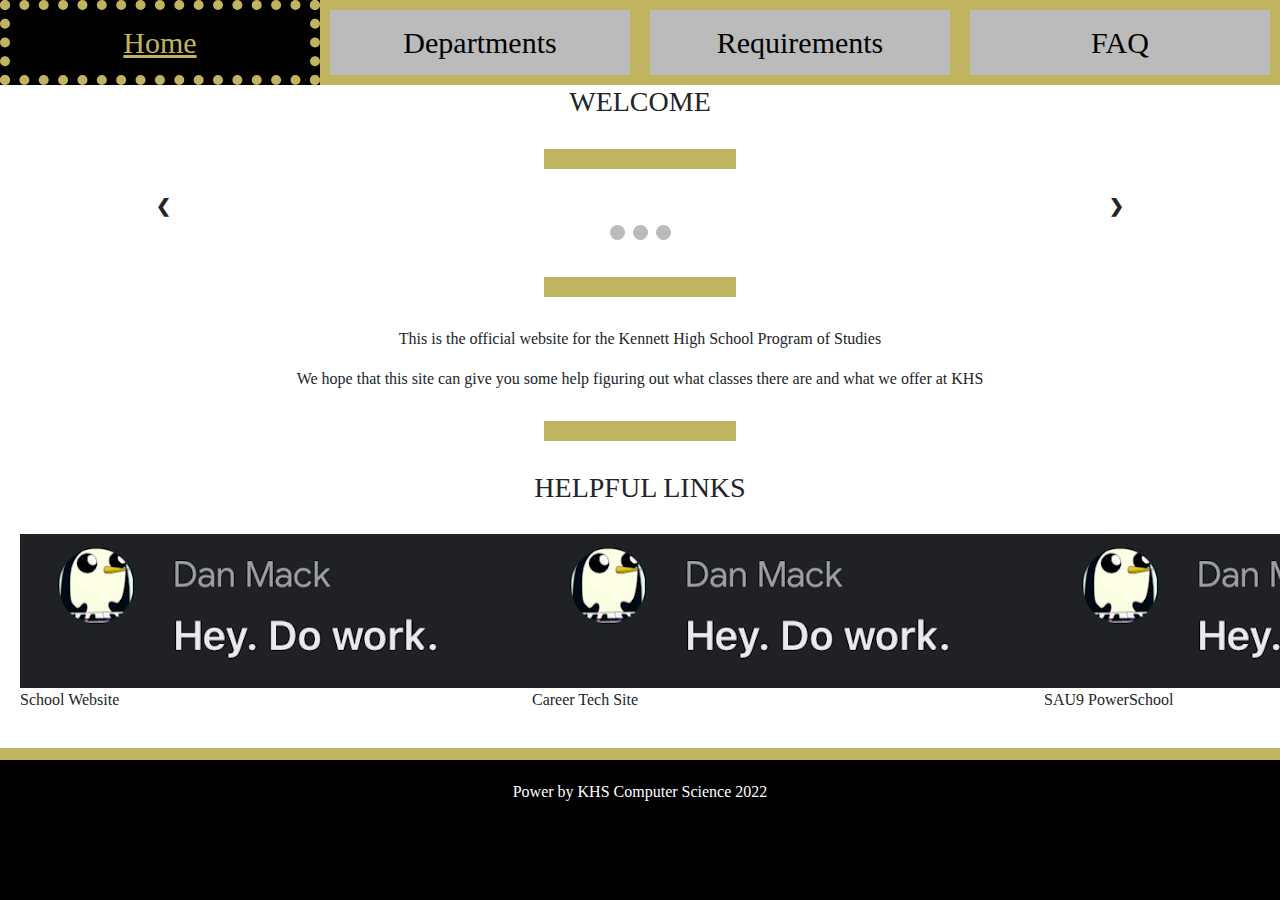
==== index.html @ fdba595f "Update Project" ====
<!DOCTYPE html>
<html lang="en">

<head>
    <meta charset="UTF-8">
    <meta name="viewport" content="width=device-width, initial-scale=1.0">
    <meta http-equiv="X-UA-Compatible" content="ie=edge">
    <title>KHS Program of Studies</title>
    <link rel="stylesheet" href="src\style\style.css">
    <link rel="shortcut icon" type="image/x-icon" href="src\images\favicon.ico">
    <link rel="stylesheet" href="https://cdn.jsdelivr.net/npm/bootstrap@4.3.1/dist/css/bootstrap.min.css" integrity="sha384-ggOyR0iXCbMQv3Xipma34MD+dH/1fQ784/j6cY/iJTQUOhcWr7x9JvoRxT2MZw1T" crossorigin="anonymous">
</head>

<body>
    <div class="nav">
        <a href="" class="navbutton">Home</a>

        <a href="" class="navbutton">Departments</a>

        <a href="" class="navbutton">Requirements</a>

        <a href="" class="navbutton">FAQ</a>
    </div>

    <h3>WELCOME</h3>

    <div>
        <p id="line"></p>
    </div>


    <div class="slideshow-container">

        <div class="mySlides fade">
            <div class="numbertext">1 / 3</div>
            <img src="src\images\monkey.jpg" style="width:100%">
            <div class="text">Caption Text</div>
        </div>

        <div class="mySlides fade">
            <div class="numbertext">2 / 3</div>
            <img src="src\images\monke.gif" style="width:100%">
            <div class="text">Caption Two</div>
        </div>

        <div class="mySlides fade">
            <div class="numbertext">3 / 3</div>
            <img src="src\images\monkey.jpg" style="width:100%">
            <div class="text">Caption Three</div>
        </div>

        <a class="prev" onclick="plusSlides(-1)">❮</a>
        <a class="next" onclick="plusSlides(1)">❯</a>

    </div>
    <br>

    <div style="text-align:center">
        <span class="dot" onclick="currentSlide(1)"></span>
        <span class="dot" onclick="currentSlide(2)"></span>
        <span class="dot" onclick="currentSlide(3)"></span>
    </div>

    <div>
        <p id="line"></p>
    </div>

    <div id="mainText">
        <p>This is the official website for the Kennett High School Program of Studies</p>
        <p>We hope that this site can give you some help figuring out what classes there are and what we offer at KHS</p>
    </div>

    <div>
        <p id="line"></p>
    </div>

    <h3 style="margin-top: 0px; margin-bottom: 30px;">HELPFUL LINKS</h3>

    <div id="linkContent">

        <div>

            <a href="https://www.khsmwv.com">

                <img src="src\images\cool.jpg" alt="yes" width="512" height="154">

            </a>

            <p>School Website</p>

        </div>

        <div>

            <a href="https://www.mwvctc.com/">

                <img src="src\images\cool.jpg" alt="yes" width="512" height="154">

            </a>

            <p>Career Tech Site</p>

        </div>

        <div>
            <a href="https://sau9.powerschool.com/public/home.html">

                <img src="src\images\cool.jpg" alt="yes" width="512" height="154">

            </a>

            <p>SAU9 PowerSchool</p>

        </div>

    </div>

    <div id="footer">
        <footer>
            <p>Power by KHS Computer Science 2022</p>
        </footer>
    </div>

</body>

</html>
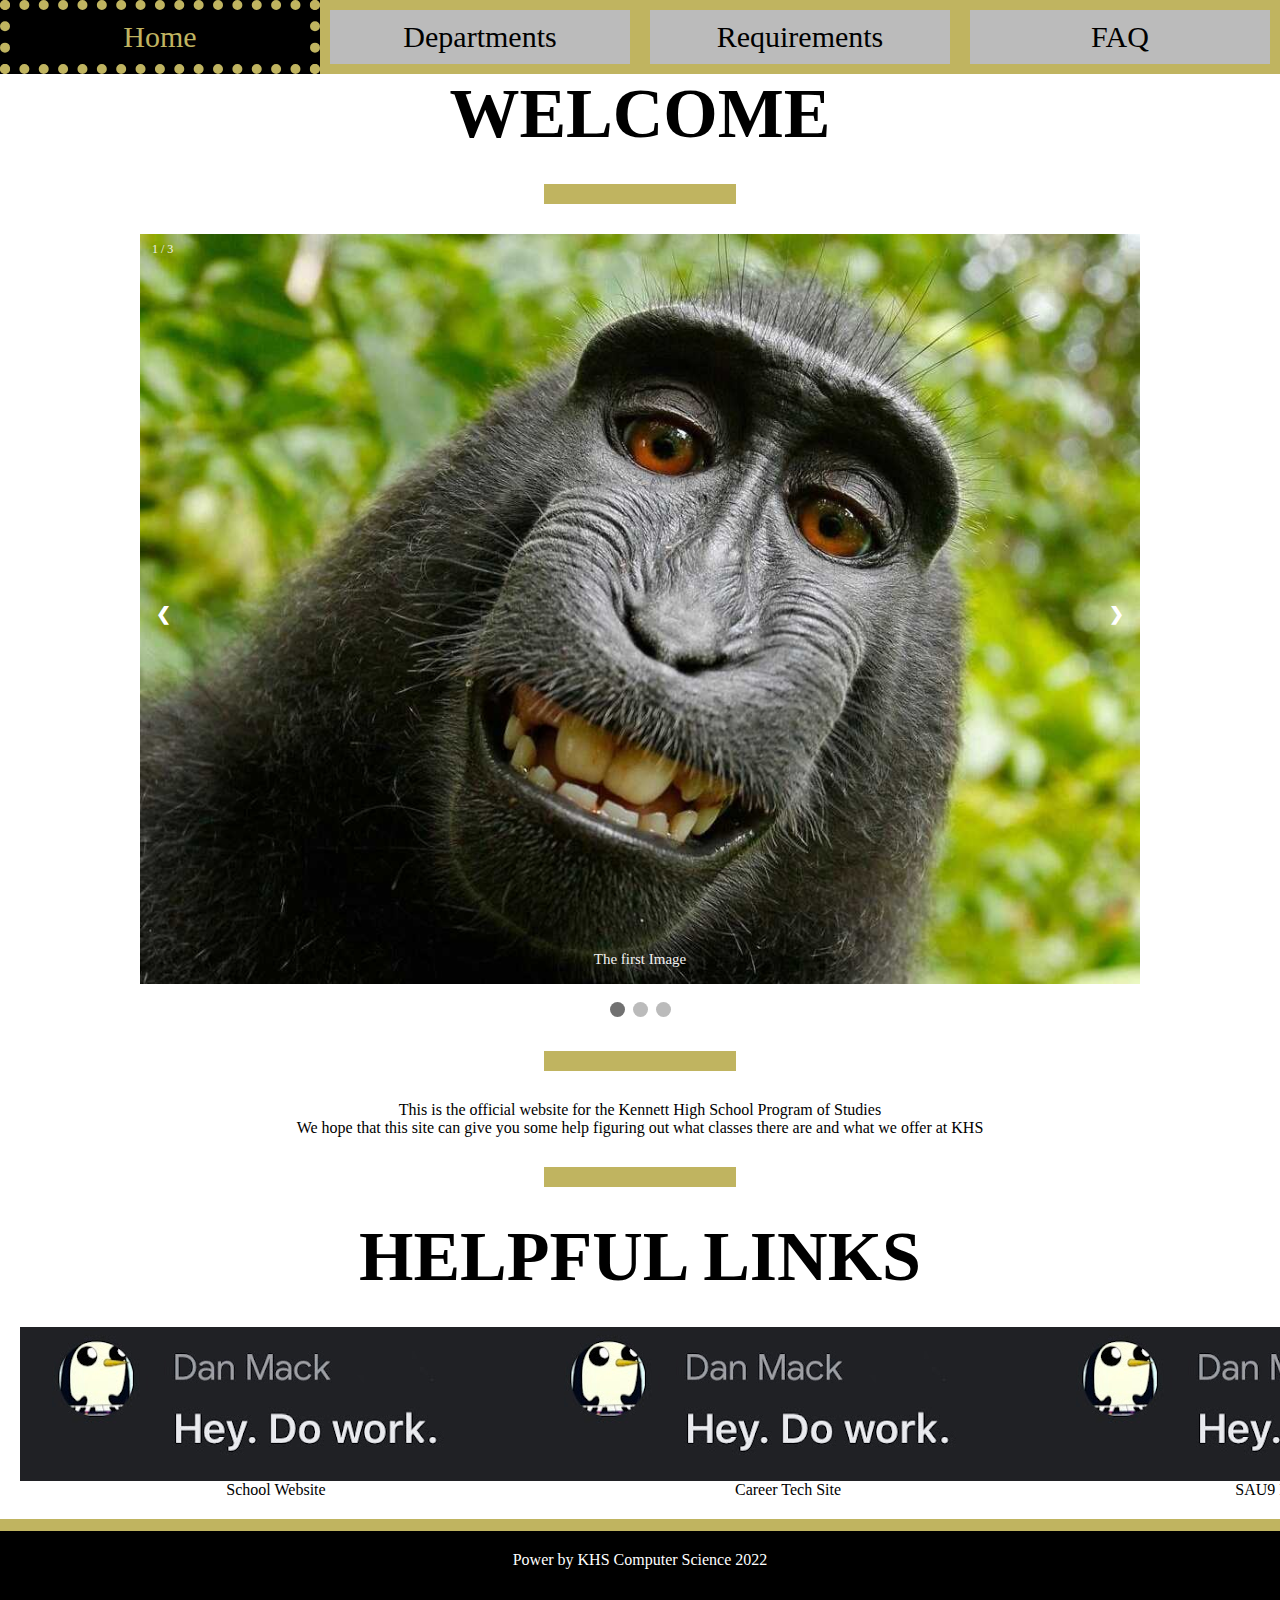
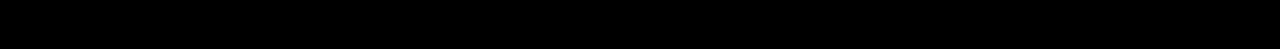
==== commit 06fa9fb2: "Fixed Some small issues" ====
--- a/index.html
+++ b/index.html
@@ -8,7 +8,8 @@
     <title>KHS Program of Studies</title>
     <link rel="stylesheet" href="src\style\style.css">
     <link rel="shortcut icon" type="image/x-icon" href="src\images\favicon.ico">
-    <link rel="stylesheet" href="https://cdn.jsdelivr.net/npm/bootstrap@4.3.1/dist/css/bootstrap.min.css" integrity="sha384-ggOyR0iXCbMQv3Xipma34MD+dH/1fQ784/j6cY/iJTQUOhcWr7x9JvoRxT2MZw1T" crossorigin="anonymous">
+    <script src="index.js" defer></script>
+
 </head>
 
 <body>
@@ -34,19 +35,19 @@
         <div class="mySlides fade">
             <div class="numbertext">1 / 3</div>
             <img src="src\images\monkey.jpg" style="width:100%">
-            <div class="text">Caption Text</div>
+            <div class="text">The first Image</div>
         </div>
 
         <div class="mySlides fade">
             <div class="numbertext">2 / 3</div>
             <img src="src\images\monke.gif" style="width:100%">
-            <div class="text">Caption Two</div>
+            <div class="text">The second Image</div>
         </div>
 
         <div class="mySlides fade">
             <div class="numbertext">3 / 3</div>
             <img src="src\images\monkey.jpg" style="width:100%">
-            <div class="text">Caption Three</div>
+            <div class="text">The third Image</div>
         </div>
 
         <a class="prev" onclick="plusSlides(-1)">❮</a>
@@ -77,42 +78,26 @@
     <h3 style="margin-top: 0px; margin-bottom: 30px;">HELPFUL LINKS</h3>
 
     <div id="linkContent">
-
         <div>
-
             <a href="https://www.khsmwv.com">
-
                 <img src="src\images\cool.jpg" alt="yes" width="512" height="154">
-
             </a>
-
             <p>School Website</p>
-
         </div>
 
         <div>
-
             <a href="https://www.mwvctc.com/">
-
                 <img src="src\images\cool.jpg" alt="yes" width="512" height="154">
-
             </a>
-
             <p>Career Tech Site</p>
-
         </div>
 
         <div>
             <a href="https://sau9.powerschool.com/public/home.html">
-
                 <img src="src\images\cool.jpg" alt="yes" width="512" height="154">
-
             </a>
-
             <p>SAU9 PowerSchool</p>
-
         </div>
-
     </div>
 
     <div id="footer">
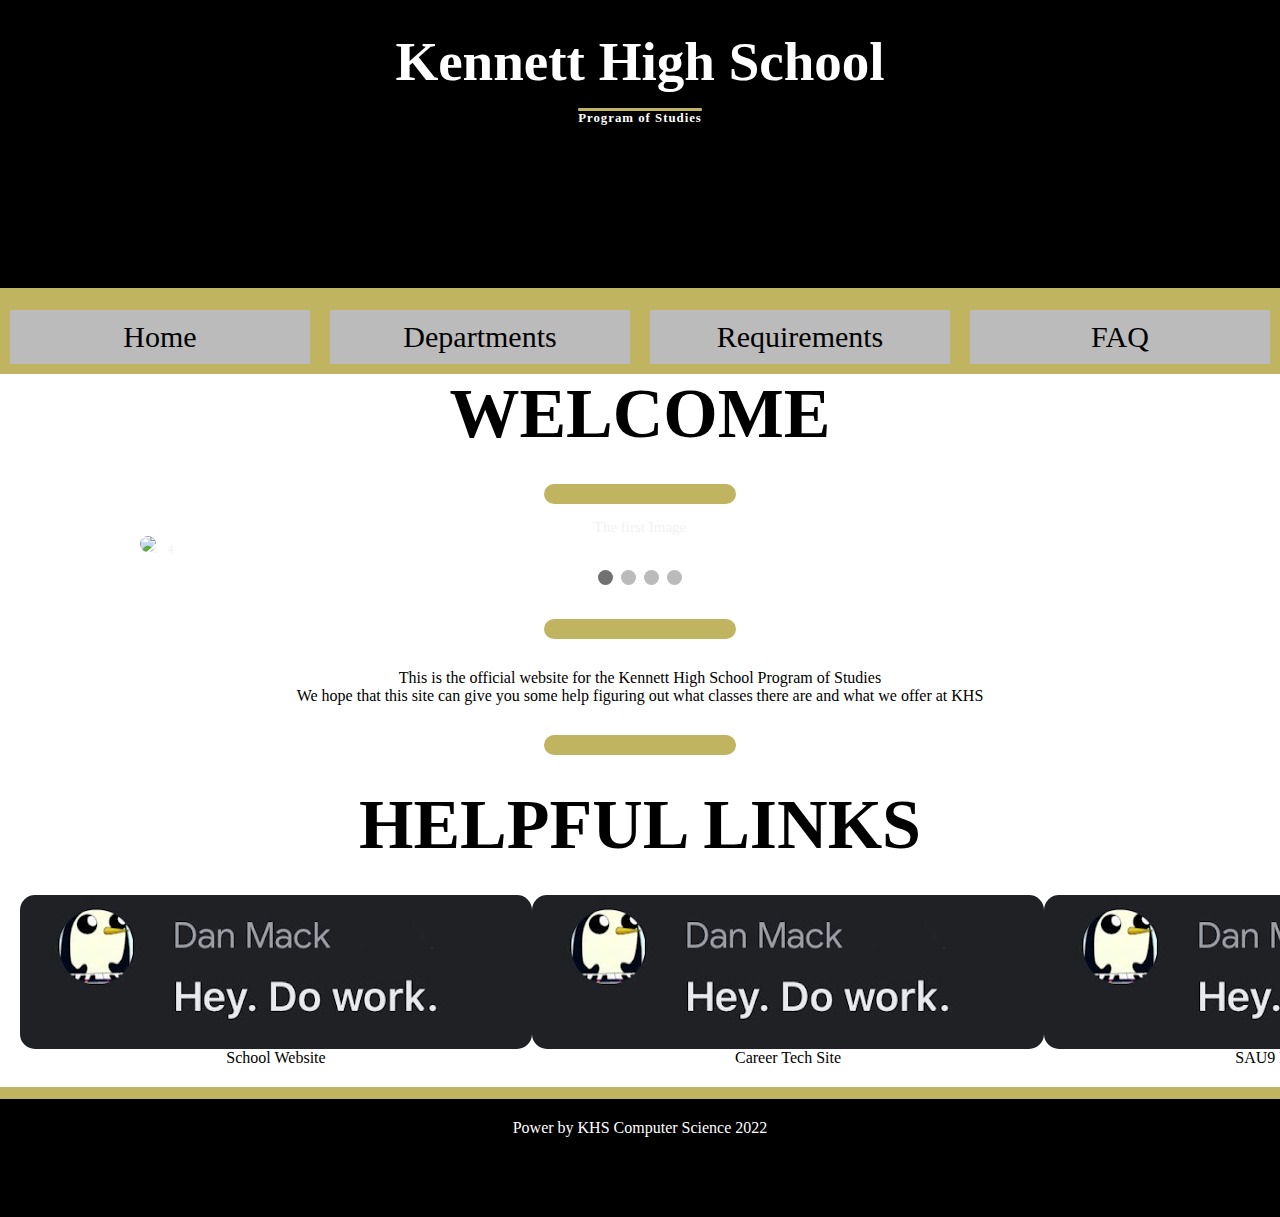
==== commit 9ac4a53d: "Finished Department Page" ====
--- a/index.html
+++ b/index.html
@@ -9,14 +9,24 @@
     <link rel="stylesheet" href="src\style\style.css">
     <link rel="shortcut icon" type="image/x-icon" href="src\images\favicon.ico">
     <script src="index.js" defer></script>
+    <link rel="stylesheet" href="https://fonts.googleapis.com/css?family=Trirong">
 
 </head>
 
 <body>
+
+    <div class="banner">
+        <div class="banner-text">
+            <h1 style="font-size:4.3vw;">Kennett High School</h1>
+            <br>
+            <h2 class="over" style="font-size:1vw;">Program of Studies</h2>
+        </div>
+    </div>
+
     <div class="nav">
-        <a href="" class="navbutton">Home</a>
+        <a href="index.html" class="navbutton">Home</a>
 
-        <a href="" class="navbutton">Departments</a>
+        <a href="src\views\Departments.html" class="navbutton">Departments</a>
 
         <a href="" class="navbutton">Requirements</a>
 
@@ -33,21 +43,27 @@
     <div class="slideshow-container">
 
         <div class="mySlides fade">
-            <div class="numbertext">1 / 3</div>
-            <img src="src\images\monkey.jpg" style="width:100%">
-            <div class="text">The first Image</div>
+            <div class="numbertext">1 / 4</div>
+            <img src="src\images\khs-2.jpg" style="width:100%">
+            <div class="caption">The first Image</div>
         </div>
 
         <div class="mySlides fade">
-            <div class="numbertext">2 / 3</div>
-            <img src="src\images\monke.gif" style="width:100%">
-            <div class="text">The second Image</div>
+            <div class="numbertext">2 / 4</div>
+            <img src="src\images\khs-3.jpg" style="width:100%">
+            <div class="caption">The second Image</div>
         </div>
 
         <div class="mySlides fade">
-            <div class="numbertext">3 / 3</div>
-            <img src="src\images\monkey.jpg" style="width:100%">
-            <div class="text">The third Image</div>
+            <div class="numbertext">3 / 4</div>
+            <img src="src\images\khs-4.jpg" style="width:100%">
+            <div class="caption">The third Image</div>
+        </div>
+
+        <div class="mySlides fade">
+            <div class="numbertext">4 / 4</div>
+            <img src="src\images\khs-5.jpg" style="width:100%">
+            <div class="caption">The Fourth Image</div>
         </div>
 
         <a class="prev" onclick="plusSlides(-1)">❮</a>
@@ -60,6 +76,7 @@
         <span class="dot" onclick="currentSlide(1)"></span>
         <span class="dot" onclick="currentSlide(2)"></span>
         <span class="dot" onclick="currentSlide(3)"></span>
+        <span class="dot" onclick="currentSlide(4)"></span>
     </div>
 
     <div>
